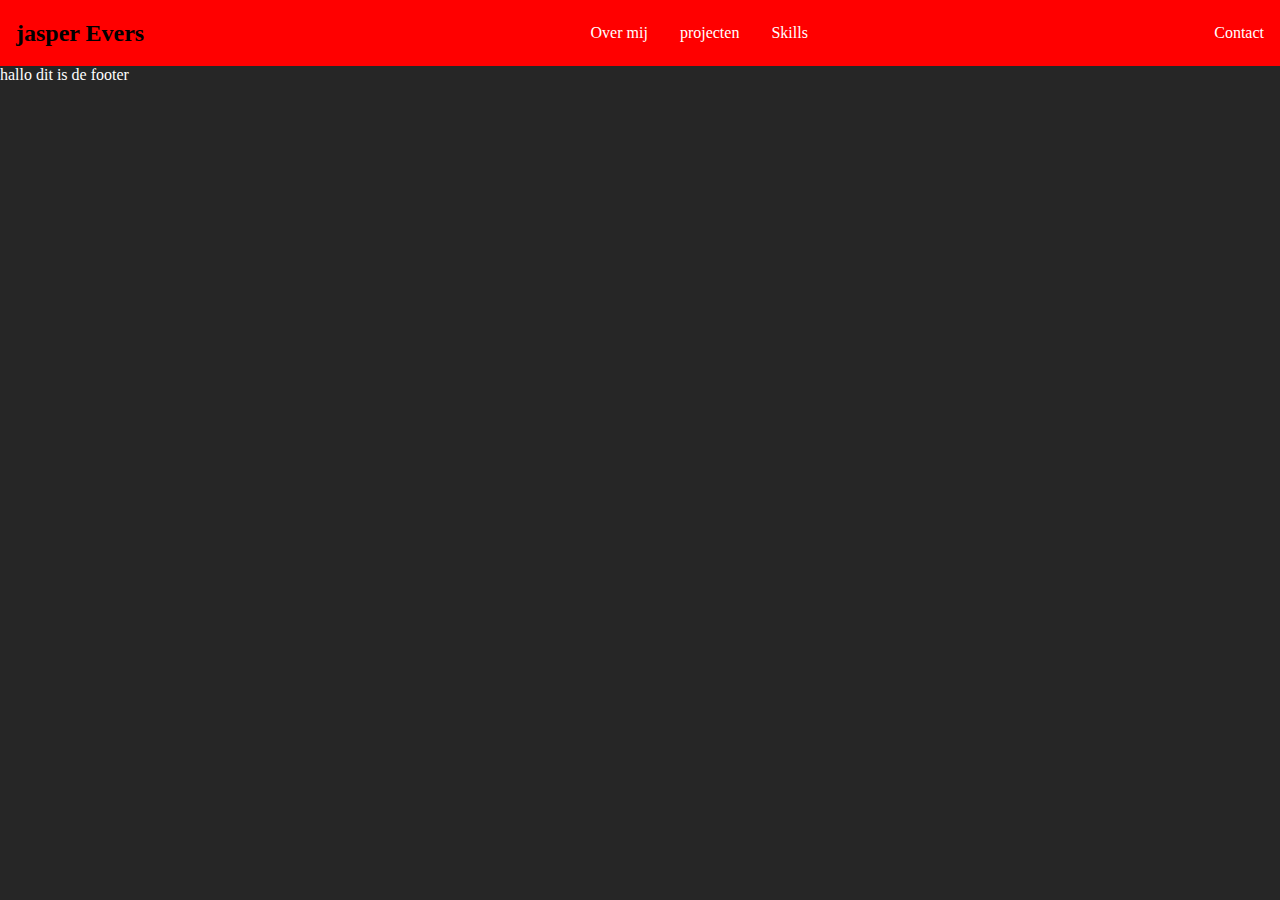
==== index.html @ 6d9bdc39 "bezig geweest aan de navbar" ====
<html>

<head>
    <link rel="stylesheet" href="media/styles.css">
    <title>Portfolio jasper</title>
</head>

<body>
    <nav class="main_header">
    <h2 class="logo">jasper Evers</h2>
        <ul>
            <li><a href="#overmij">Over mij</a></li>
            <li><a href="#projecten">projecten</a></li>
            <li><a href="#skills">Skills</a></li>

        </ul>
        <p><a href="#contact">Contact</a></p>
    </nav>
    <div>
        <p class="text"> hallo dit is de footer</p>
    </div>
</body>

</html>
---- media/styles.css ----
*{
margin: 0;
}

body{
    background-color: #262626;
}
.text{
    color: white;
}
.logo{

}
.main_header{
    position: sticky;
    top: 0;
    padding: 1rem;
    background-color: red;
    display: flex;
    align-items: center;
    justify-content: space-between;
    z-index: 1000;
}
.main_header ul{
    display: flex;
    flex-direction: row;
    list-style-type: none;
}
.main_header li{
padding: 0.5rem 1rem;

}
.main_header a{
    text-decoration: none;
    color: white;
}
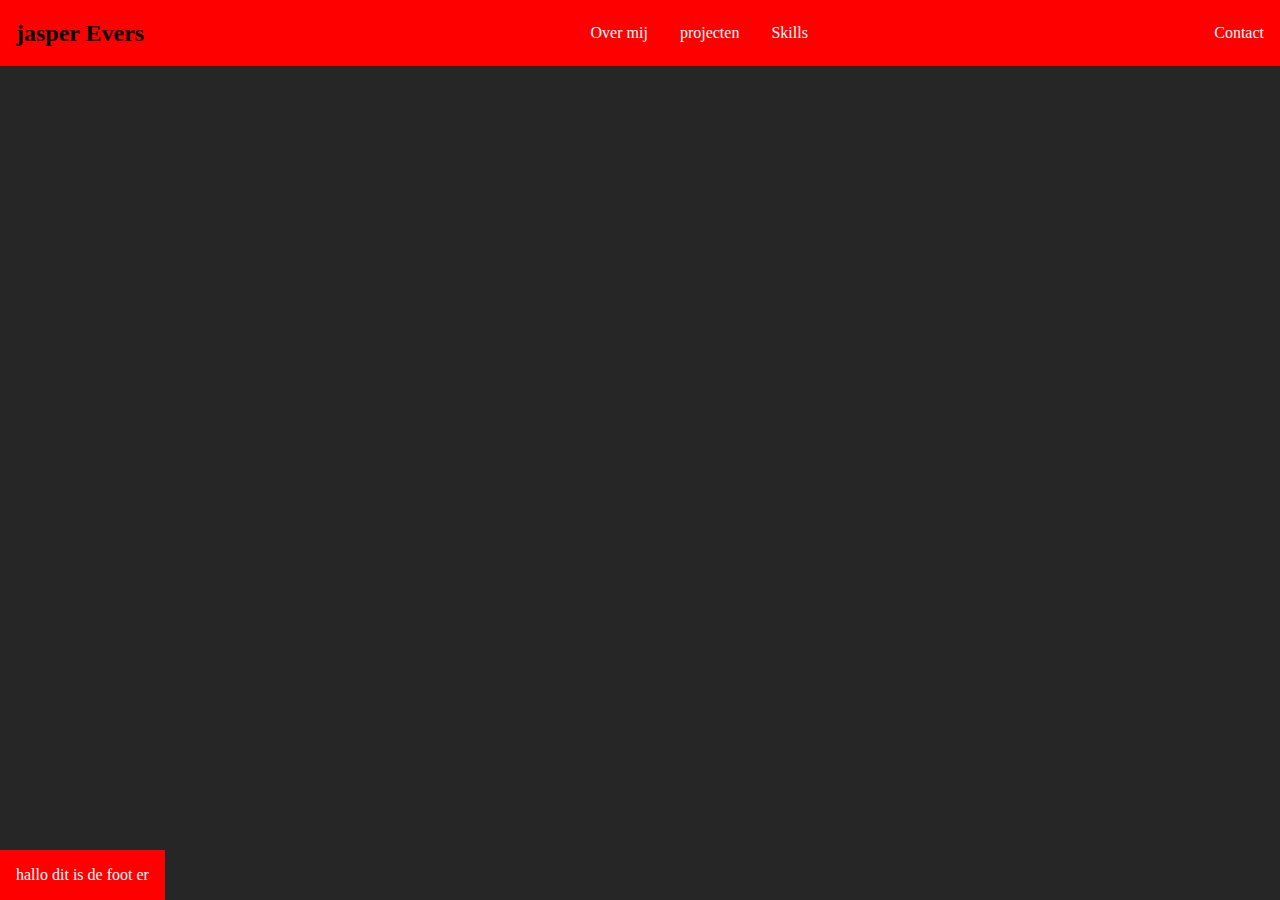
==== commit f12379b7: "niks gedaan" ====
--- a/index.html
+++ b/index.html
@@ -16,9 +16,10 @@
         </ul>
         <p><a href="#contact">Contact</a></p>
     </nav>
-    <div>
-        <p class="text"> hallo dit is de footer</p>
+    <div class="footer">
+        <p class="text"> hallo dit is de foot         er</p>
     </div>
+    
 </body>
 
 </html>--- a/media/styles.css
+++ b/media/styles.css
@@ -33,4 +33,13 @@
 .main_header a{
     text-decoration: none;
     color: white;
+}
+.footer{
+    position: fixed;
+    bottom: 0;
+    padding: 1rem;
+    background-color: red;
+}
+.footer p{
+    color: white;
 }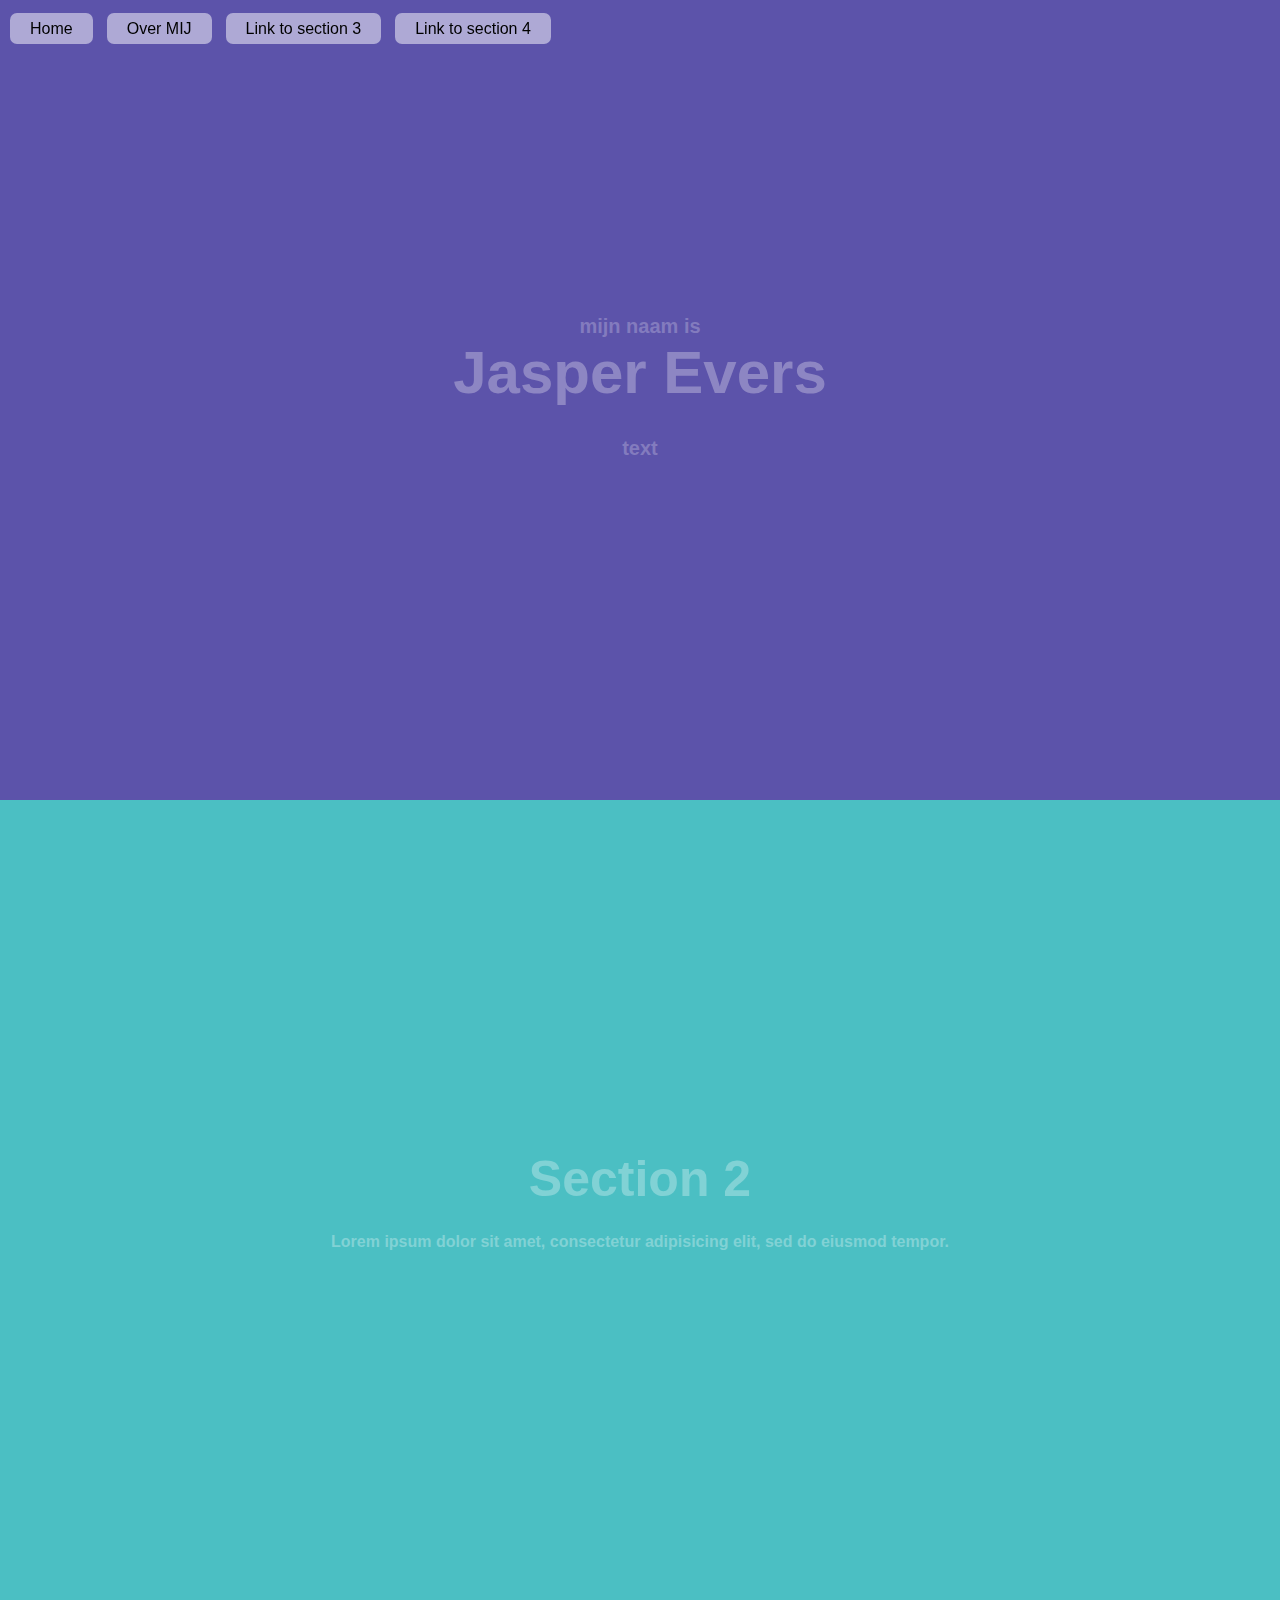
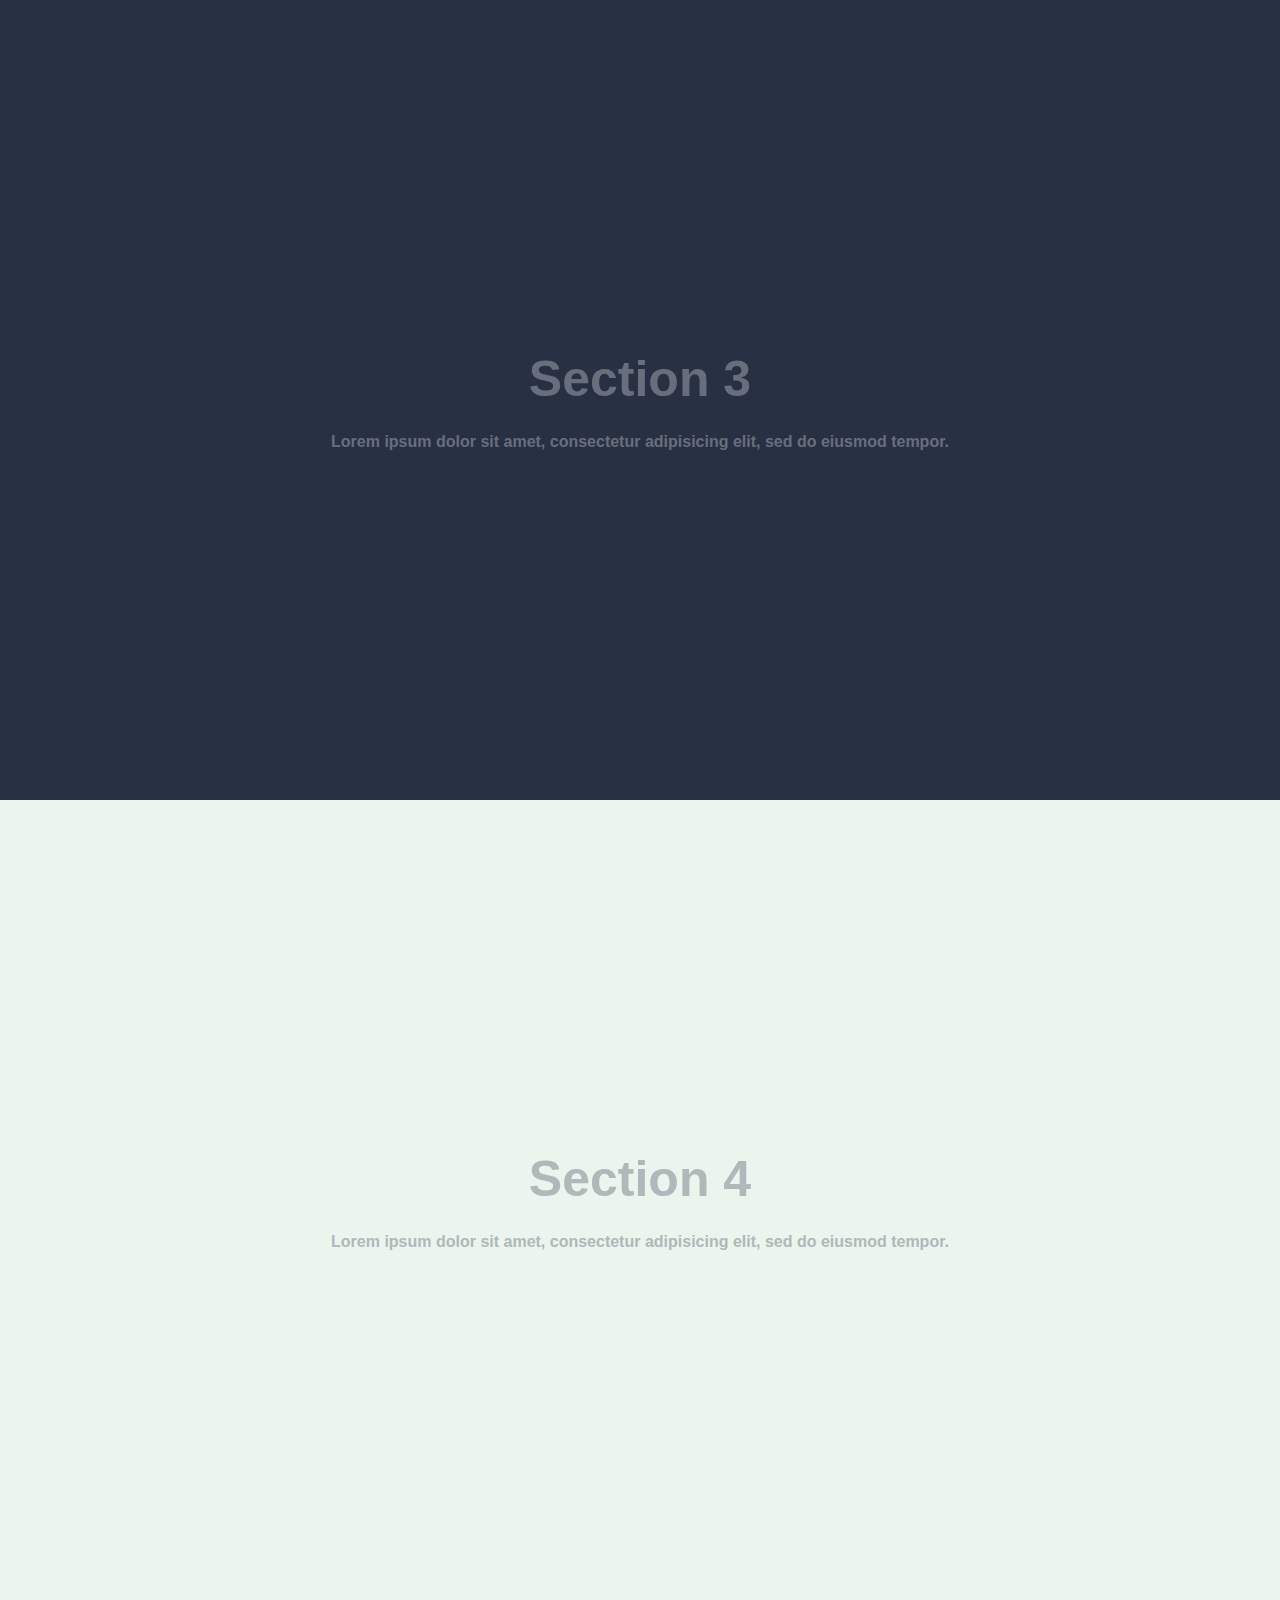
==== commit d8ccf4af: "nieuwe pagina gemaakt en de oude opgeslagen in de oude map" ====
--- a/index.html
+++ b/index.html
@@ -1,25 +1,52 @@
+<!DOCTYPE html>
 <html>
 
 <head>
-    <link rel="stylesheet" href="media/styles.css">
-    <title>Portfolio jasper</title>
+    <title>Slide Nav simple example</title>
+    <link rel="stylesheet" type="text/css" href="./media/style.css">
 </head>
 
 <body>
-    <nav class="main_header">
-    <h2 class="logo">jasper Evers</h2>
-        <ul>
-            <li><a href="#overmij">Over mij</a></li>
-            <li><a href="#projecten">projecten</a></li>
-            <li><a href="#skills">Skills</a></li>
+    <div class="nav">
+        <nav>
+            <a href="#section1">Home</a>
+            <a href="#section2">Over MIJ</a>
+            <a href="#section3">Link to section 3</a>
+            <a href="#section4">Link to section 4</a>
+        </nav>
+    </div>
+    <div id="section1" class="section">
+        <div class="text-wr">
+            <h1 class="title">
+                <div class="title-tx">mijn naam is </div>
+                <div class="title-top">Jasper Evers</div>
+                <div class="title-tx">text</div>
+            </h1>
+        </div>
+    </div>
+    <div id="section2" class="section">
+        <div class="text-wr">
+            <h1 class="title">Section 2</h1>
+            <p>Lorem ipsum dolor sit amet, consectetur adipisicing elit, sed do eiusmod tempor.</p>
+        </div>
+    </div>
+    <div id="section3" class="section">
+        <div class="text-wr">
+            <h1 class="title">Section 3</h1>
+            <p>Lorem ipsum dolor sit amet, consectetur adipisicing elit, sed do eiusmod tempor.</p>
+        </div>
+    </div>
+    <div id="section4" class="section">
+        <div class="text-wr">
+            <h1 class="title">Section 4</h1>
+            <p>Lorem ipsum dolor sit amet, consectetur adipisicing elit, sed do eiusmod tempor.</p>
+        </div>
+    </div>
 
-        </ul>
-        <p><a href="#contact">Contact</a></p>
-    </nav>
-    <div class="footer">
-        <p class="text"> hallo dit is de foot         er</p>
-    </div>
-    
+    <script src="media/slideNav.js" type="text/javascript"></script>
+    <script>
+        window.slide = new SlideNav();
+    </script>
 </body>
 
 </html>--- a/media/style.css
+++ b/media/style.css
@@ -0,0 +1,102 @@
+body, html {
+	margin: 0;
+	padding: 0;
+}
+
+.section {
+	min-height: 800px;
+	position: relative;
+	text-align: center;
+	font-family: sans-serif, arial;
+	margin: 0;
+}
+
+h1, p {
+	margin: 0;
+	font-family: sans-serif, arial;
+	font-weight: bold;
+}
+ 
+.text-wr {
+	position: absolute;
+	top: 50%;
+	left: 50%;
+	-webkit-transform: translate(-50%, -50%);
+	-moz-transform: translate(-50%, -50%);
+	-o-transform: translate(-50%, -50%);
+	-ms-transform: translate(-50%, -50%);
+	transform: translate(-50%, -50%);
+}
+
+#section1 {
+	background: #5c53aa;
+	color: #8d86c3;
+}
+
+#section2 {
+	background: #4bbfc3;
+	color: #81d2d5;
+}
+
+#section3 {
+	background: #283044;
+	color: #686e7c;
+}
+
+#section4 {
+	background: #ebf5ee;
+	color: #aeb9b9;
+}
+
+h1 {
+	font-size: 50px;
+	margin-bottom: 25px;
+}
+
+.title-top {
+	font-size: 60px;
+	padding-bottom: 30px;
+}
+
+.title-bottom {
+	font-size: 30px;
+}
+
+.title-tx {
+	font-size: 20px;
+	opacity: 0.8;
+}
+
+.nav {
+	position: fixed; /*left: 50%;*/
+	width: 100%;
+	top: 20px;
+	z-index: 9;
+	padding-left: 10px;
+}
+
+.nav a {
+	padding: 7px 20px;
+	border-radius: 7px;
+	margin-right: 10px;
+	background: rgba(255, 255, 255, 0.5);
+	-webkit-transition: all 0.2s ease-out;
+	-moz-transition: all 0.2s ease-out;
+	-ms-transition: all 0.2s ease-out;
+	-o-transition: all 0.2s ease-out;
+	transition: all 0.2s ease-out;
+	text-decoration: none;
+	color: black;
+	font-family: sans-serif, arial;
+	font-weight: 100;
+}
+
+.nav a.active {
+	background: rgba(0, 0, 0, 0.5);
+	color: white;
+}
+
+.nav a:hover {
+	background: rgba(255, 255, 255, 0.7);
+}
+
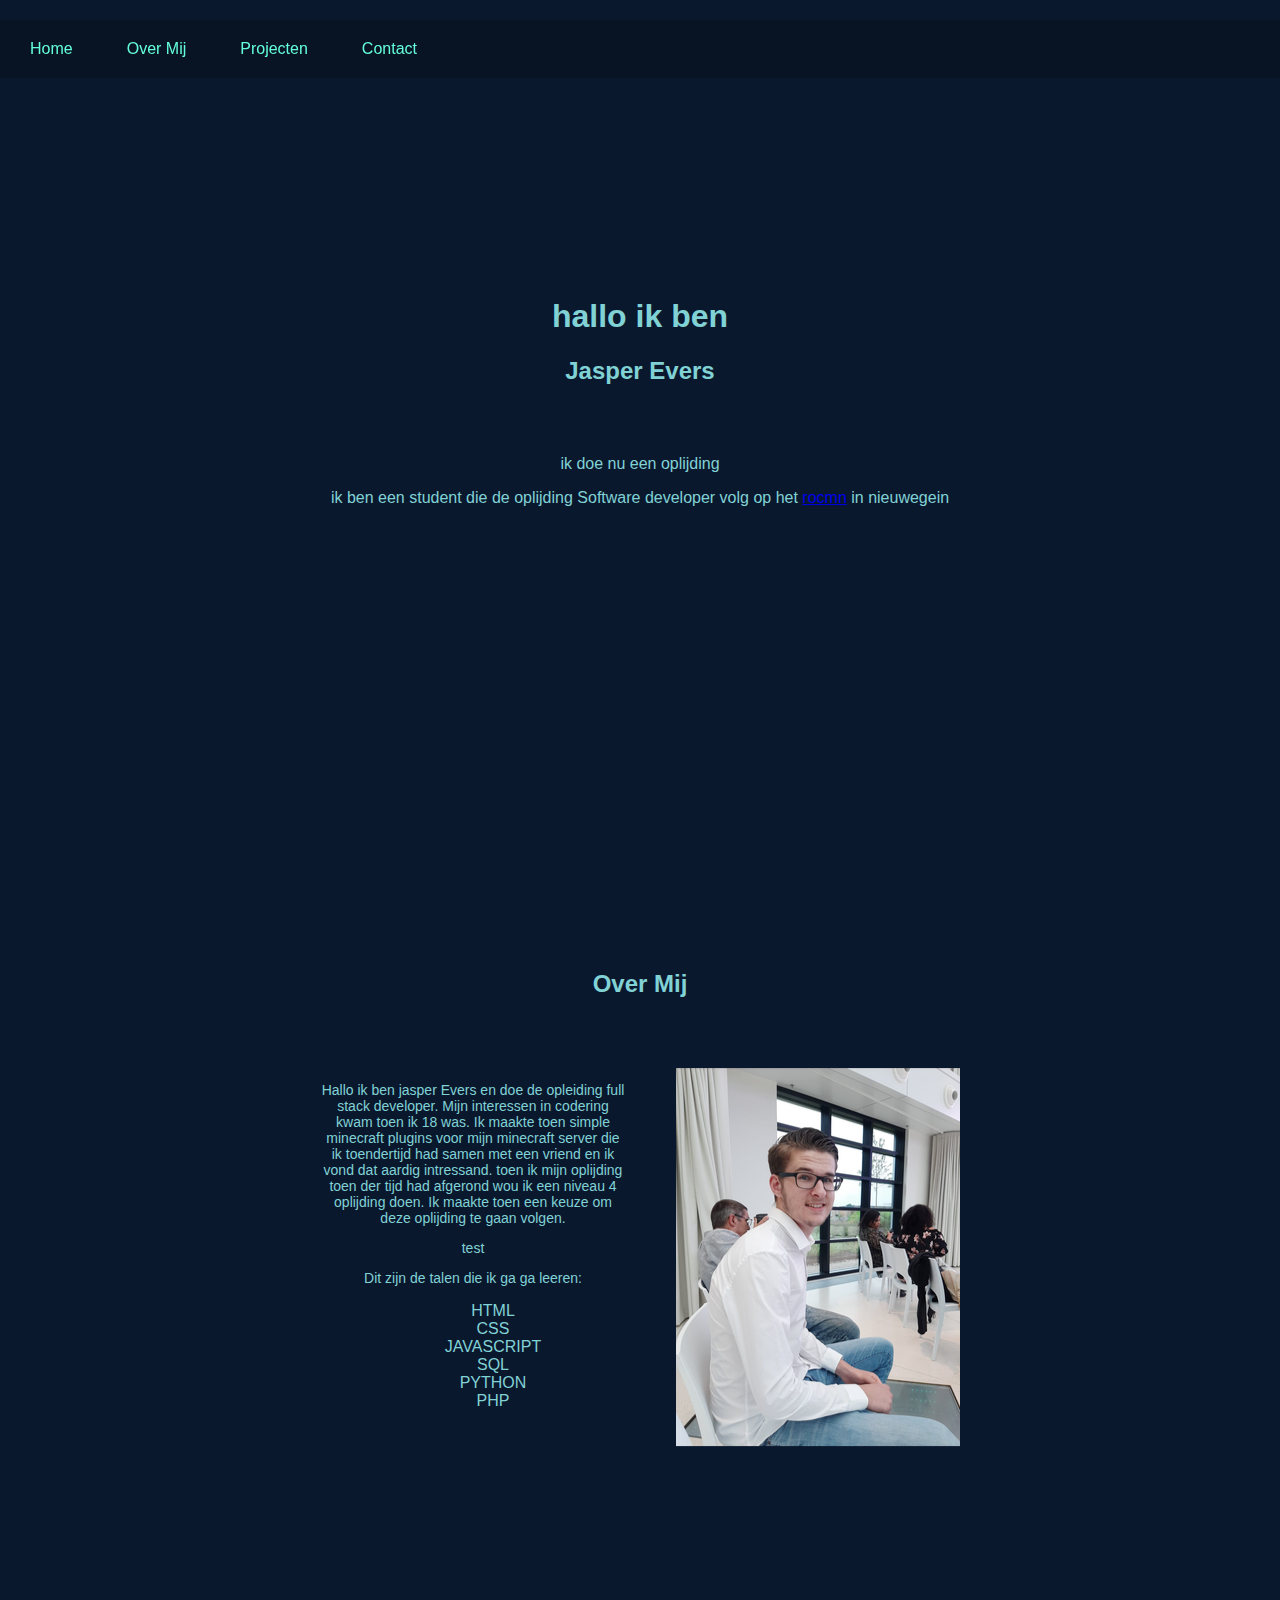
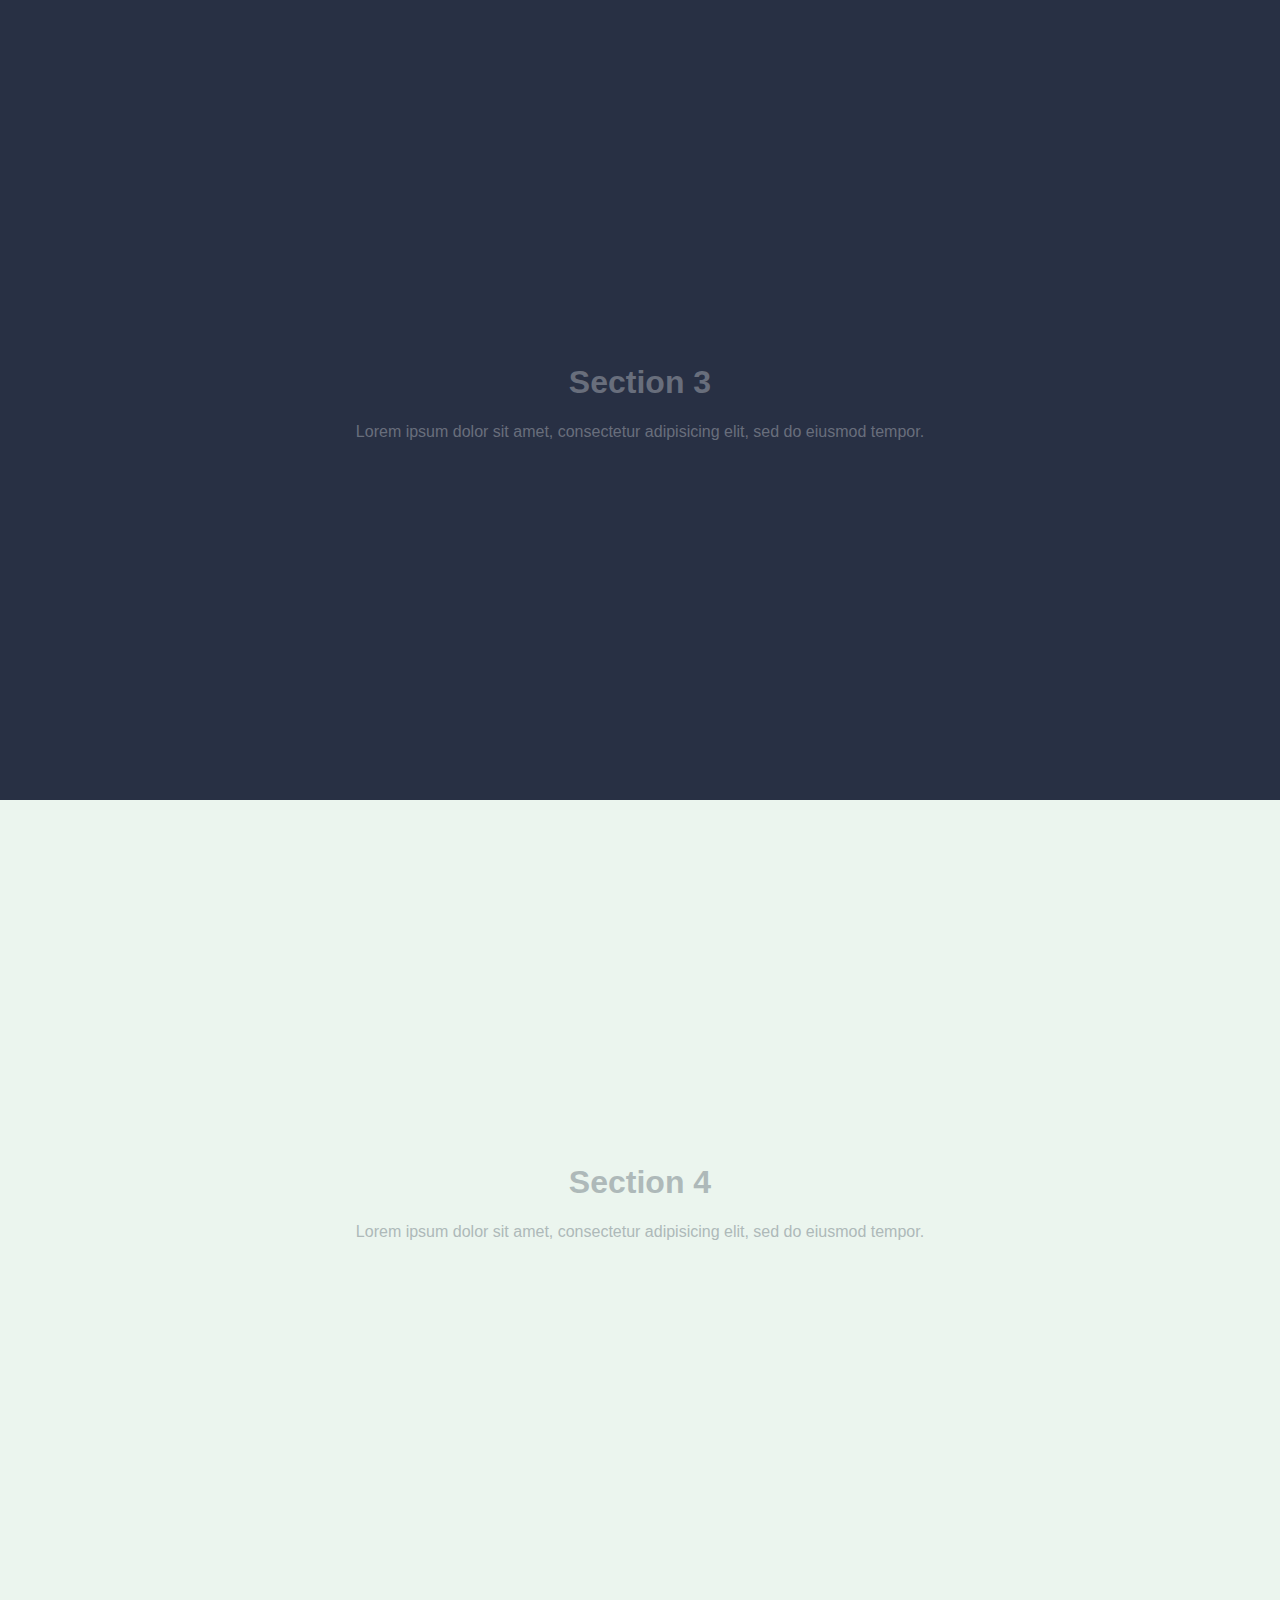
==== commit b1710dbb: "paar dingen verandert" ====
--- a/index.html
+++ b/index.html
@@ -2,7 +2,8 @@
 <html>
 
 <head>
-    <title>Slide Nav simple example</title>
+    <title>portfolio jasper</title>
+    <link rel = "icon" href = "./media/logor.png" type = "image/x-icon">
     <link rel="stylesheet" type="text/css" href="./media/style.css">
 </head>
 
@@ -10,24 +11,66 @@
     <div class="nav">
         <nav>
             <a href="#section1">Home</a>
-            <a href="#section2">Over MIJ</a>
-            <a href="#section3">Link to section 3</a>
-            <a href="#section4">Link to section 4</a>
+            <a href="#section2">Over Mij</a>
+            <a href="#section3">Projecten</a>
+            <a href="#section4">Contact</a>
         </nav>
     </div>
     <div id="section1" class="section">
         <div class="text-wr">
-            <h1 class="title">
-                <div class="title-tx">mijn naam is </div>
-                <div class="title-top">Jasper Evers</div>
-                <div class="title-tx">text</div>
-            </h1>
+            <h1>hallo ik ben</h1>
+            <h2>Jasper Evers</h2>
+            <p>ik doe nu een oplijding </p>
+            <p>ik ben een student die de oplijding Software developer volg op het <a href="https://ict.rocmn.nl/"
+                    target="_blank" rel="noreferrer">rocmn</a> in nieuwegein</p>
+
+
         </div>
     </div>
     <div id="section2" class="section">
         <div class="text-wr">
-            <h1 class="title">Section 2</h1>
-            <p>Lorem ipsum dolor sit amet, consectetur adipisicing elit, sed do eiusmod tempor.</p>
+            <h2>Over Mij</h2>
+            <div class="overmij">
+                <div>
+                    <div class="small-tx">
+                        <p>
+                            Hallo ik ben jasper Evers en doe de opleiding full stack developer.
+                            Mijn interessen in codering kwam toen ik 18 was.
+                            Ik maakte toen simple minecraft plugins voor mijn minecraft server die ik toendertijd had
+                            samen met een vriend en ik vond dat aardig intressand.
+                            toen ik mijn oplijding toen der tijd had afgerond wou ik een niveau 4 oplijding doen.
+                            Ik maakte toen een keuze om deze oplijding te gaan volgen.
+                        </p>
+                        <p>test</p>
+                        <p>Dit zijn de talen die ik ga ga leeren:</p>
+                    </div>
+                    <div class="code-talen">
+                        <ul>
+                            <li>
+                                HTML
+                            </li>
+                            <li>
+                                CSS
+                            </li>
+                            <li>
+                                JAVASCRIPT
+                            </li>
+                            <li>
+                                SQL
+                            </li>
+                            <li>
+                                PYTHON
+                            </li>
+                            <li>
+                                PHP
+                            </li>
+                        </ul>
+                    </div>
+                </div>
+                <div class="selfie">
+                    <img src="./media/selfie.png" alt="selfie">
+                </div>
+            </div>
         </div>
     </div>
     <div id="section3" class="section">
@@ -43,10 +86,7 @@
         </div>
     </div>
 
-    <script src="media/slideNav.js" type="text/javascript"></script>
-    <script>
-        window.slide = new SlideNav();
-    </script>
+
 </body>
 
 </html>--- a/media/style.css
+++ b/media/style.css
@@ -1,3 +1,5 @@
+
+
 body, html {
 	margin: 0;
 	padding: 0;
@@ -11,11 +13,7 @@
 	margin: 0;
 }
 
-h1, p {
-	margin: 0;
-	font-family: sans-serif, arial;
-	font-weight: bold;
-}
+
  
 .text-wr {
 	position: absolute;
@@ -29,12 +27,12 @@
 }
 
 #section1 {
-	background: #5c53aa;
-	color: #8d86c3;
+	background: #0A182E;
+	color: #81d2d5;
 }
 
 #section2 {
-	background: #4bbfc3;
+	background: #0A182E;
 	color: #81d2d5;
 }
 
@@ -48,10 +46,7 @@
 	color: #aeb9b9;
 }
 
-h1 {
-	font-size: 50px;
-	margin-bottom: 25px;
-}
+
 
 .title-top {
 	font-size: 60px;
@@ -67,26 +62,24 @@
 	opacity: 0.8;
 }
 
+
 .nav {
-	position: fixed; /*left: 50%;*/
+	padding-top: 0;
+	padding: 20px;
+	position: fixed; 
 	width: 100%;
 	top: 20px;
 	z-index: 9;
 	padding-left: 10px;
+	background: rgba(0, 0, 0, 0.2);
+	backdrop-filter: blur(8px);
 }
 
 .nav a {
-	padding: 7px 20px;
-	border-radius: 7px;
+	padding: 20px 20px;
 	margin-right: 10px;
-	background: rgba(255, 255, 255, 0.5);
-	-webkit-transition: all 0.2s ease-out;
-	-moz-transition: all 0.2s ease-out;
-	-ms-transition: all 0.2s ease-out;
-	-o-transition: all 0.2s ease-out;
-	transition: all 0.2s ease-out;
 	text-decoration: none;
-	color: black;
+	color: #64ffda;
 	font-family: sans-serif, arial;
 	font-weight: 100;
 }
@@ -97,6 +90,21 @@
 }
 
 .nav a:hover {
-	background: rgba(255, 255, 255, 0.7);
+	background: rgba(0, 0, 0, 0.3);
+}
+.overmij{
+display: grid;
+grid-template-columns: 3fr 2fr;
+gap: 50px;
 }
 
+.text-wr > h2{
+	padding-bottom: 50px;
+}
+.code-talen ul{
+	list-style-type: none;
+}
+.small-tx{
+	font-size: 14px;
+}
+
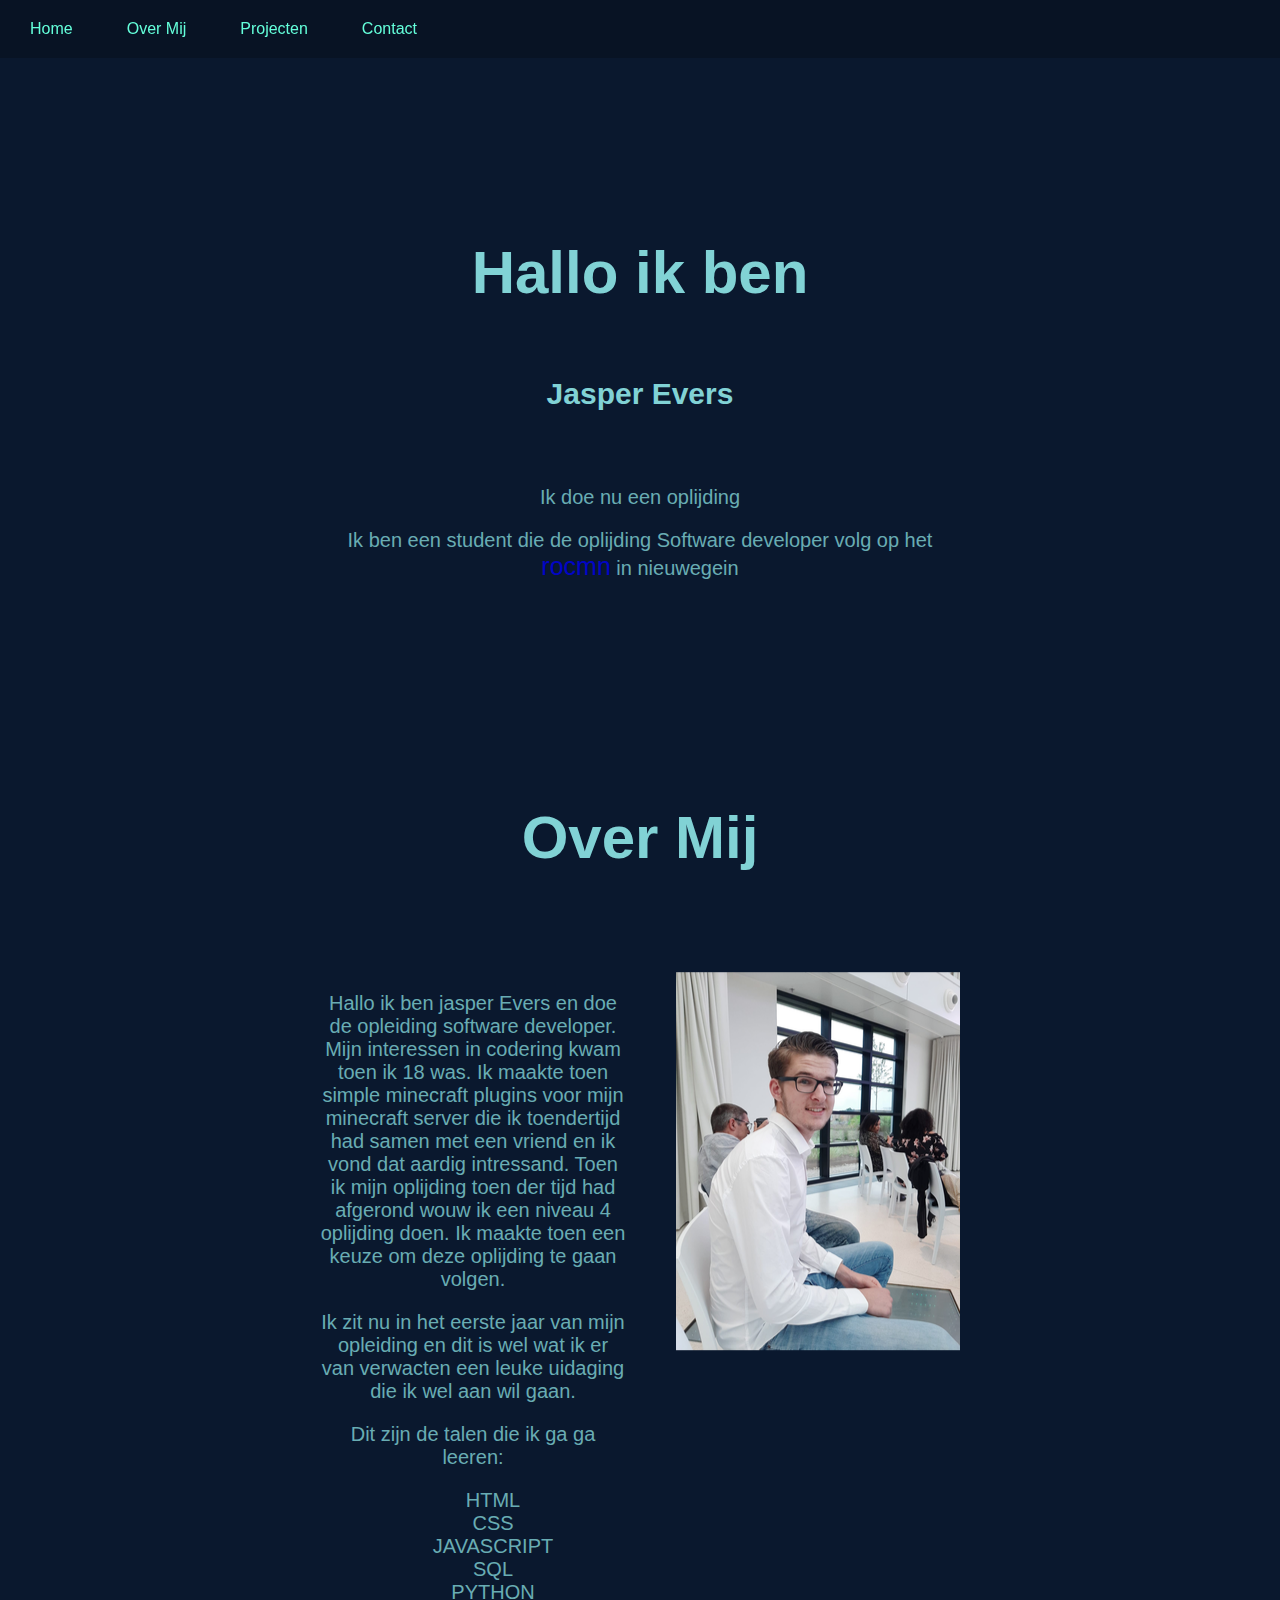
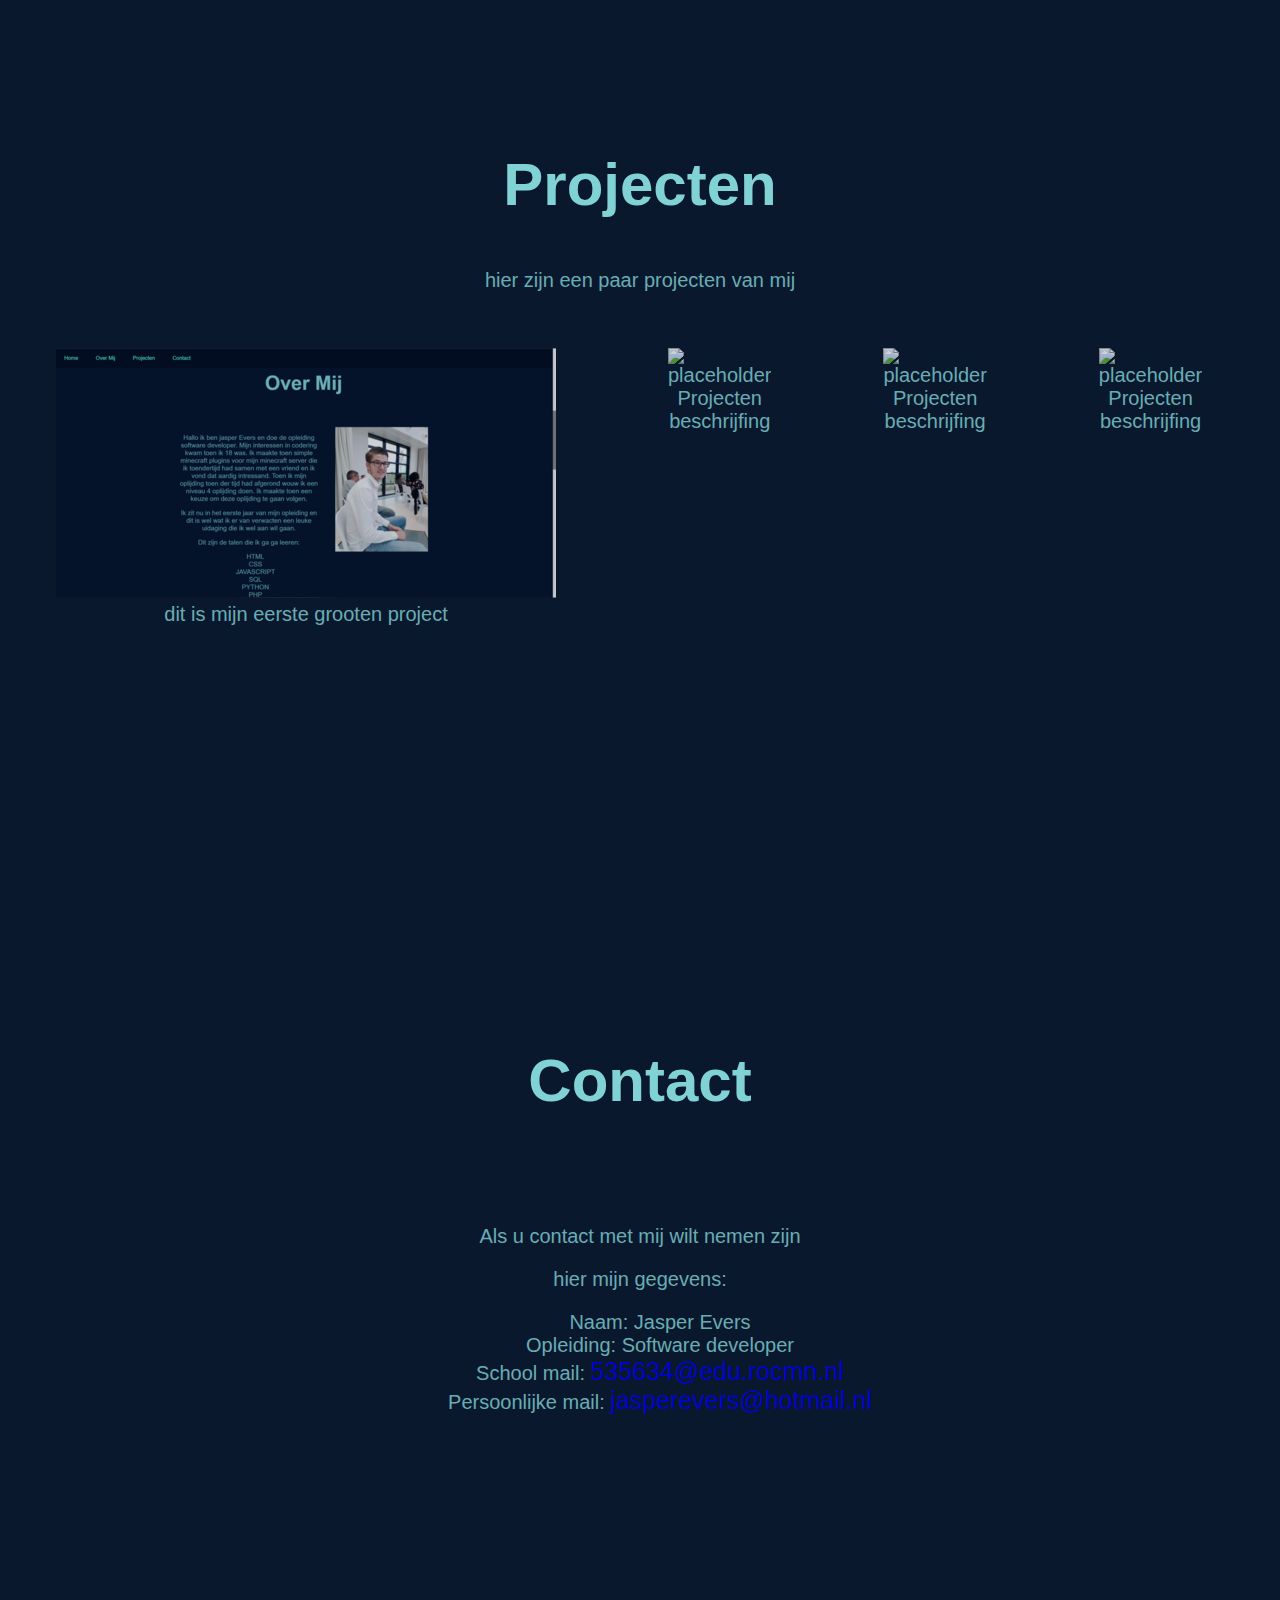
==== commit 9ce4c96d: "mijn oude portfolio vervangen met een verbeterde" ====
--- a/index.html
+++ b/index.html
@@ -3,7 +3,7 @@
 
 <head>
     <title>portfolio jasper</title>
-    <link rel = "icon" href = "./media/logor.png" type = "image/x-icon">
+    <link rel="icon" href="./media/logor.png" type="image/x-icon">
     <link rel="stylesheet" type="text/css" href="./media/style.css">
 </head>
 
@@ -14,38 +14,38 @@
             <a href="#section2">Over Mij</a>
             <a href="#section3">Projecten</a>
             <a href="#section4">Contact</a>
+
         </nav>
     </div>
     <div id="section1" class="section">
         <div class="text-wr">
-            <h1>hallo ik ben</h1>
-            <h2>Jasper Evers</h2>
-            <p>ik doe nu een oplijding </p>
-            <p>ik ben een student die de oplijding Software developer volg op het <a href="https://ict.rocmn.nl/"
-                    target="_blank" rel="noreferrer">rocmn</a> in nieuwegein</p>
+            <h1 class="title-top">Hallo ik ben</h1>
+            <h2 class="title-bottom">Jasper Evers</h2>
+            <p class="title-tx">Ik doe nu een oplijding </p>
+            <p class="title-tx">Ik ben een student die de oplijding Software developer volg op het <a class="links" href="https://ict.rocmn.nl/" target="_blank" rel="noreferrer">rocmn</a> in nieuwegein</p>
 
 
         </div>
     </div>
     <div id="section2" class="section">
         <div class="text-wr">
-            <h2>Over Mij</h2>
+            <h2 class="title-top">Over Mij</h2>
             <div class="overmij">
                 <div>
-                    <div class="small-tx">
-                        <p>
-                            Hallo ik ben jasper Evers en doe de opleiding full stack developer.
+                    <div>
+                        <p class="title-tx">
+                            Hallo ik ben jasper Evers en doe de opleiding software developer.
                             Mijn interessen in codering kwam toen ik 18 was.
                             Ik maakte toen simple minecraft plugins voor mijn minecraft server die ik toendertijd had
                             samen met een vriend en ik vond dat aardig intressand.
-                            toen ik mijn oplijding toen der tijd had afgerond wou ik een niveau 4 oplijding doen.
+                            Toen ik mijn oplijding toen der tijd had afgerond wouw ik een niveau 4 oplijding doen.
                             Ik maakte toen een keuze om deze oplijding te gaan volgen.
                         </p>
-                        <p>test</p>
-                        <p>Dit zijn de talen die ik ga ga leeren:</p>
+                        <p class="title-tx">Ik zit nu in het eerste jaar van mijn opleiding en dit is wel wat ik er van verwacten een leuke uidaging die ik wel aan wil gaan.</p>
+                        <p class="title-tx">Dit zijn de talen die ik ga ga leeren:</p>
                     </div>
                     <div class="code-talen">
-                        <ul>
+                        <ul class="code-list">
                             <li>
                                 HTML
                             </li>
@@ -74,15 +74,63 @@
         </div>
     </div>
     <div id="section3" class="section">
-        <div class="text-wr">
-            <h1 class="title">Section 3</h1>
-            <p>Lorem ipsum dolor sit amet, consectetur adipisicing elit, sed do eiusmod tempor.</p>
+        <div class="text-wrn">
+            <h3 class="title-projecten">Projecten</h3>
+            <p class="title-tx">hier zijn een paar projecten van mij</p>
+
+            <div class="examples">
+                <figure class="example-0">
+                    <img src="./media/mijn-portfolio500x250.png" alt="portfolio">
+                    <figcaption>dit is mijn eerste grooten project</figcaption>
+                </figure>
+
+                <figure class="example-1">
+                    <img src="https://via.placeholder.com/300x150" alt="placeholder">
+                    <figcaption>Projecten beschrijfing</figcaption>
+                </figure>
+
+                <figure class="example-2">
+                    <img src="https://via.placeholder.com/300x150" alt="placeholder">
+                    <figcaption>Projecten beschrijfing</figcaption>
+                </figure>
+
+                <figure class="example-3">
+                    <img src="https://via.placeholder.com/300x150" alt="placeholder">
+                    <figcaption>Projecten beschrijfing</figcaption>
+                </figure>
+
+                <figure class="example-4">
+                    <img src="https://via.placeholder.com/300x150" alt="placeholder">
+                    <figcaption>Projecten beschrijfing</figcaption>
+                </figure>
+
+            </div>
+
         </div>
     </div>
+
     <div id="section4" class="section">
         <div class="text-wr">
-            <h1 class="title">Section 4</h1>
-            <p>Lorem ipsum dolor sit amet, consectetur adipisicing elit, sed do eiusmod tempor.</p>
+            <h4 class="title-top">Contact</h4>
+            <p class="title-tx">Als u contact met mij wilt nemen zijn</p>
+            <p class="title-tx">hier mijn gegevens:</p>
+            <div class="code-talen">
+                <ul class="code-list">
+                    <li>
+                        Naam: Jasper Evers
+                    </li>
+                    <li>
+                        Opleiding: Software developer
+                    </li>
+                    <li>
+                        School mail: <a class="links" href="mailto:535634@edu.rocmn.nl?subject=Portfolio contact .hier u naam graag.">535634@edu.rocmn.nl</a>
+                    </li>
+                    <li>
+                        Persoonlijke mail: <a class="links" href="mailto:535634@edu.rocmn.nl?subject=Portfolio contact .hier u naam graag.">jasperevers@hotmail.nl</a>
+                    </li>
+
+                </ul>
+            </div>
         </div>
     </div>
 
--- a/media/style.css
+++ b/media/style.css
@@ -1,5 +1,10 @@
+html{
+	scroll-behavior: smooth;
+}
+body{
+background-color: black;
 
-
+}
 body, html {
 	margin: 0;
 	padding: 0;
@@ -26,6 +31,8 @@
 	transform: translate(-50%, -50%);
 }
 
+
+
 #section1 {
 	background: #0A182E;
 	color: #81d2d5;
@@ -37,13 +44,13 @@
 }
 
 #section3 {
-	background: #283044;
-	color: #686e7c;
+	background: #0A182E;
+	color: #81d2d5;
 }
 
 #section4 {
-	background: #ebf5ee;
-	color: #aeb9b9;
+	background: #0A182E;
+	color: #81d2d5;
 }
 
 
@@ -68,7 +75,6 @@
 	padding: 20px;
 	position: fixed; 
 	width: 100%;
-	top: 20px;
 	z-index: 9;
 	padding-left: 10px;
 	background: rgba(0, 0, 0, 0.2);
@@ -103,8 +109,73 @@
 }
 .code-talen ul{
 	list-style-type: none;
+	font-size: 20px;
+	opacity: 0.8;
 }
 .small-tx{
 	font-size: 14px;
 }
 
+.examples{
+	display: flex;
+	text-align: center;
+	overflow: scroll;
+	overflow-y: hidden;
+	font-size: 20px;
+	opacity: 0.8;
+	
+}
+.example-0{
+	flex: 1;
+	padding: 1rem;
+	
+}
+.example-1{
+	flex: 1;
+	padding: 1rem;
+}
+.example-2{
+	flex: 1;
+	padding: 1rem;
+}
+.example-3{
+	flex: 1;
+	padding: 1rem;
+}
+.example-4{
+	flex: 1;
+	padding: 1rem;
+}
+.title-projecten{
+	margin: 0;
+	padding-top: 150px;
+	font-size: 60px;
+	padding-bottom: 30px;
+}
+::-webkit-scrollbar {
+	width: 10px;
+  }
+  
+  ::-webkit-scrollbar-track {
+	background: #f1f1f1; 
+  }
+   
+  ::-webkit-scrollbar-thumb {
+	background: #888; 
+  }
+  
+  ::-webkit-scrollbar-thumb:hover {
+	background: #555; 
+  }
+
+.links{
+	font-size: 25px;
+	text-decoration: none;
+	
+}
+.links:hover{
+	color: red;
+}
+.links:active{
+	color: greenyellow;
+}